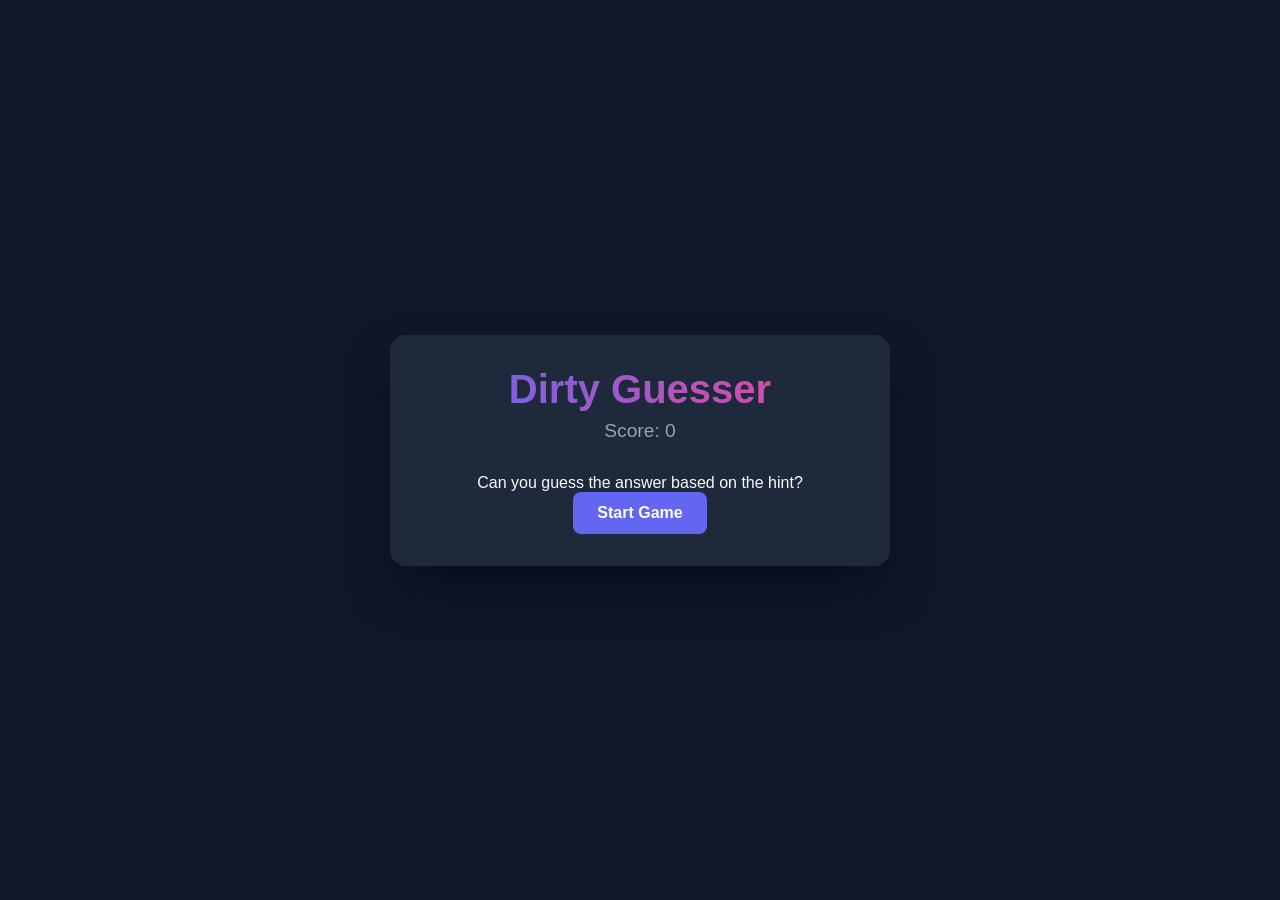
==== dirty_guesser_web/index.html @ 1da72143 "Add styles and service worker for Neon Feud - Created a new CSS file (styles.css) with comprehensive" ====
<!DOCTYPE html>
<html lang="en">
<head>
    <meta charset="UTF-8">
    <meta name="viewport" content="width=device-width, initial-scale=1.0">
    <title>Dirty Guesser</title>
    <link rel="stylesheet" href="css/styles.css">
</head>
<body>
    <div id="game-container">
        <header>
            <h1>Dirty Guesser</h1>
            <div id="score-board">Score: <span id="score">0</span></div>
        </header>

        <main id="game-screen">
            <div id="start-screen" class="screen active">
                <p>Can you guess the answer based on the hint?</p>
                <button id="start-btn" class="btn">Start Game</button>
            </div>

            <div id="play-screen" class="screen">
                <div id="scenario-container">
                    <p id="hint-text"></p>
                </div>
                <div id="input-area">
                    <input type="text" id="guess-input" placeholder="Type your guess here..." autocomplete="off">
                    <button id="submit-btn" class="btn">Submit</button>
                </div>
                <div id="feedback" class="hidden"></div>
                <button id="dirty-hint-btn" class="btn secondary">Get Dirty Hint</button>
            </div>

            <div id="end-screen" class="screen">
                <h2>Game Over!</h2>
                <p>Your final score: <span id="final-score">0</span></p>
                <button id="restart-btn" class="btn">Play Again</button>
            </div>
        </main>

        <div id="audio-elements"></div>
    </div>

    <script src="js/game.js"></script>
</body>
</html>
---- dirty_guesser_web/css/styles.css ----
:root {
    --primary-color: #6366f1;
    --primary-hover: #4f46e5;
    --secondary-color: #ec4899;
    --secondary-hover: #db2777;
    --bg-color: #0f172a;
    --card-bg: #1e293b;
    --text-color: #f8fafc;
    --text-muted: #94a3b8;
    --success-color: #22c55e;
    --error-color: #ef4444;
}

* {
    box-sizing: border-box;
    margin: 0;
    padding: 0;
}

body {
    font-family: 'Segoe UI', Tahoma, Geneva, Verdana, sans-serif;
    background-color: var(--bg-color);
    color: var(--text-color);
    display: flex;
    justify-content: center;
    align-items: center;
    min-height: 100vh;
    padding: 20px;
}

#game-container {
    width: 100%;
    max-width: 500px;
    background-color: var(--card-bg);
    padding: 2rem;
    border-radius: 1rem;
    box-shadow: 0 25px 50px -12px rgba(0, 0, 0, 0.5);
    text-align: center;
}

header h1 {
    font-size: 2.5rem;
    margin-bottom: 0.5rem;
    background: linear-gradient(to right, var(--primary-color), var(--secondary-color));
    -webkit-background-clip: text;
    -webkit-text-fill-color: transparent;
}

#score-board {
    font-size: 1.2rem;
    color: var(--text-muted);
    margin-bottom: 2rem;
}

.screen {
    display: none;
}

.screen.active {
    display: block;
    animation: fadeIn 0.5s ease-in-out;
}

@keyframes fadeIn {
    from { opacity: 0; transform: translateY(10px); }
    to { opacity: 1; transform: translateY(0); }
}

#scenario-container {
    background-color: rgba(255, 255, 255, 0.05);
    padding: 1.5rem;
    border-radius: 0.5rem;
    margin-bottom: 1.5rem;
    min-height: 100px;
    display: flex;
    align-items: center;
    justify-content: center;
}

#hint-text {
    font-size: 1.25rem;
    font-style: italic;
    line-height: 1.4;
}

#input-area {
    display: flex;
    flex-direction: column;
    gap: 1rem;
    margin-bottom: 1rem;
}

input[type="text"] {
    padding: 0.75rem 1rem;
    border-radius: 0.5rem;
    border: 2px solid #334155;
    background-color: #0f172a;
    color: white;
    font-size: 1rem;
    outline: none;
    transition: border-color 0.2s;
}

input[type="text"]:focus {
    border-color: var(--primary-color);
}

.btn {
    padding: 0.75rem 1.5rem;
    border-radius: 0.5rem;
    border: none;
    font-size: 1rem;
    font-weight: 600;
    cursor: pointer;
    transition: all 0.2s;
    color: white;
    background-color: var(--primary-color);
}

.btn:hover {
    background-color: var(--primary-hover);
    transform: translateY(-1px);
}

.btn:active {
    transform: translateY(0);
}

.btn.secondary {
    background-color: transparent;
    border: 2px solid var(--secondary-color);
    color: var(--secondary-color);
}

.btn.secondary:hover {
    background-color: var(--secondary-color);
    color: white;
}

#feedback {
    margin: 1rem 0;
    padding: 0.5rem;
    border-radius: 0.25rem;
    font-weight: bold;
}

#feedback.correct {
    color: var(--success-color);
    background-color: rgba(34, 197, 94, 0.1);
}

#feedback.wrong {
    color: var(--error-color);
    background-color: rgba(239, 68, 68, 0.1);
}

#feedback.dirty {
    color: var(--secondary-color);
    background-color: rgba(236, 72, 153, 0.1);
}

.hidden {
    display: none !important;
}

@media (max-width: 480px) {
    #game-container {
        padding: 1.5rem;
    }
    
    header h1 {
        font-size: 2rem;
    }
}
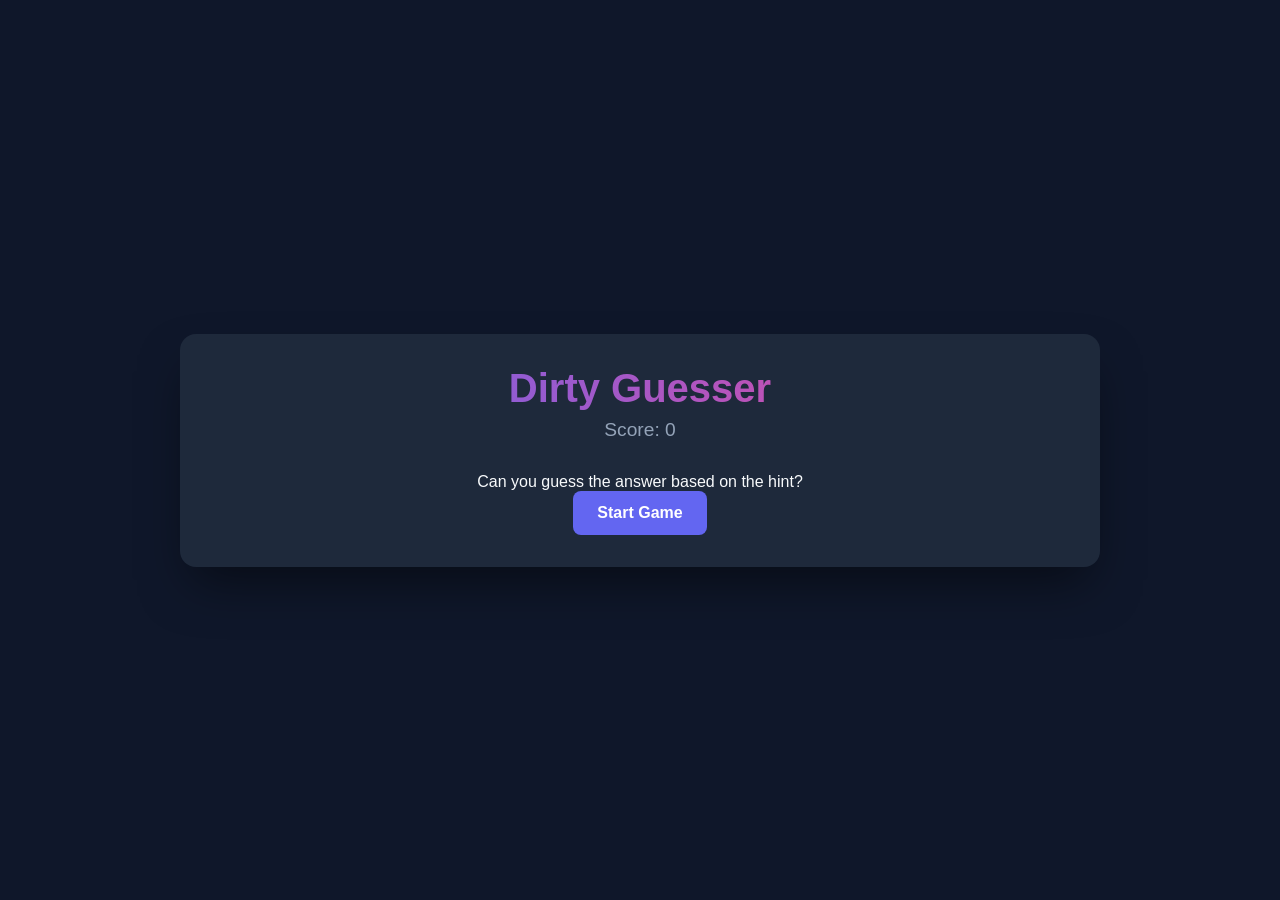
==== commit cbffcc9c: "Enhance responsive design and add portrait lock feature for mobile devices" ====
--- a/dirty_guesser_web/index.html
+++ b/dirty_guesser_web/index.html
@@ -2,11 +2,15 @@
 <html lang="en">
 <head>
     <meta charset="UTF-8">
-    <meta name="viewport" content="width=device-width, initial-scale=1.0">
+    <meta name="viewport" content="width=device-width, initial-scale=1.0, maximum-scale=1.0, user-scalable=no, viewport-fit=cover">
     <title>Dirty Guesser</title>
     <link rel="stylesheet" href="css/styles.css">
 </head>
 <body>
+    <div id="portrait-lock">
+        <span>Rotate Device</span>
+        <p>Dirty Guesser is built for landscape play.</p>
+    </div>
     <div id="game-container">
         <header>
             <h1>Dirty Guesser</h1>
@@ -43,4 +47,4 @@
 
     <script src="js/game.js"></script>
 </body>
-</html>+</html>
--- a/dirty_guesser_web/css/styles.css
+++ b/dirty_guesser_web/css/styles.css
@@ -15,6 +15,8 @@
     box-sizing: border-box;
     margin: 0;
     padding: 0;
+    -webkit-tap-highlight-color: transparent;
+    touch-action: manipulation;
 }
 
 body {
@@ -25,17 +27,52 @@
     justify-content: center;
     align-items: center;
     min-height: 100vh;
+    min-height: 100dvh;
     padding: 20px;
+    padding: max(12px, env(safe-area-inset-top)) max(12px, env(safe-area-inset-right)) max(12px, env(safe-area-inset-bottom)) max(12px, env(safe-area-inset-left));
+    -webkit-text-size-adjust: 100%;
+    text-size-adjust: 100%;
+    overscroll-behavior: none;
 }
 
 #game-container {
     width: 100%;
-    max-width: 500px;
+    max-width: min(920px, 96vw);
     background-color: var(--card-bg);
     padding: 2rem;
     border-radius: 1rem;
     box-shadow: 0 25px 50px -12px rgba(0, 0, 0, 0.5);
     text-align: center;
+}
+
+#portrait-lock {
+    display: none;
+    position: fixed;
+    inset: 0;
+    z-index: 99999;
+    flex-direction: column;
+    align-items: center;
+    justify-content: center;
+    gap: 1rem;
+    padding: 8vw;
+    text-align: center;
+    background: var(--bg-color);
+    color: var(--text-color);
+}
+
+#portrait-lock span {
+    font-size: clamp(2.5rem, 9vmin, 6rem);
+    font-weight: 900;
+    text-transform: uppercase;
+    background: linear-gradient(to right, var(--primary-color), var(--secondary-color));
+    -webkit-background-clip: text;
+    -webkit-text-fill-color: transparent;
+}
+
+#portrait-lock p {
+    max-width: 36rem;
+    color: var(--text-muted);
+    font-size: clamp(1.1rem, 4vmin, 2rem);
 }
 
 header h1 {
@@ -85,12 +122,14 @@
 
 #input-area {
     display: flex;
-    flex-direction: column;
+    flex-direction: row;
     gap: 1rem;
     margin-bottom: 1rem;
 }
 
 input[type="text"] {
+    flex: 1;
+    min-width: 0;
     padding: 0.75rem 1rem;
     border-radius: 0.5rem;
     border: 2px solid #334155;
@@ -115,6 +154,7 @@
     transition: all 0.2s;
     color: white;
     background-color: var(--primary-color);
+    min-height: 44px;
 }
 
 .btn:hover {
@@ -159,11 +199,29 @@
     background-color: rgba(236, 72, 153, 0.1);
 }
 
+.load-error {
+    text-align: center;
+    padding: 2rem;
+}
+
+.load-error h1 {
+    color: var(--text-color);
+    margin-bottom: 1rem;
+}
+
+.load-error p {
+    color: var(--text-muted);
+}
+
 .hidden {
     display: none !important;
 }
 
 @media (max-width: 480px) {
+    #input-area {
+        flex-direction: column;
+    }
+
     #game-container {
         padding: 1.5rem;
     }
@@ -171,4 +229,65 @@
     header h1 {
         font-size: 2rem;
     }
-}+}
+
+@media (orientation: landscape) and (max-height: 520px) {
+    body {
+        align-items: stretch;
+        padding: max(8px, env(safe-area-inset-top)) max(8px, env(safe-area-inset-right)) max(8px, env(safe-area-inset-bottom)) max(8px, env(safe-area-inset-left));
+    }
+
+    #game-container {
+        max-width: none;
+        min-height: 0;
+        padding: 1rem;
+        overflow-y: auto;
+    }
+
+    header {
+        display: flex;
+        align-items: center;
+        justify-content: space-between;
+        gap: 1rem;
+        margin-bottom: 0.75rem;
+    }
+
+    header h1 {
+        font-size: clamp(1.6rem, 7vmin, 2.5rem);
+        margin-bottom: 0;
+    }
+
+    #score-board {
+        margin-bottom: 0;
+        white-space: nowrap;
+    }
+
+    #scenario-container {
+        min-height: 64px;
+        padding: 1rem;
+        margin-bottom: 0.75rem;
+    }
+
+    #hint-text {
+        font-size: clamp(1rem, 3.8vmin, 1.25rem);
+    }
+
+    #input-area {
+        flex-direction: row;
+        gap: 0.75rem;
+    }
+}
+
+@media (orientation: portrait) {
+    body {
+        overflow: hidden;
+    }
+
+    #portrait-lock {
+        display: flex;
+    }
+
+    #game-container {
+        display: none !important;
+    }
+}
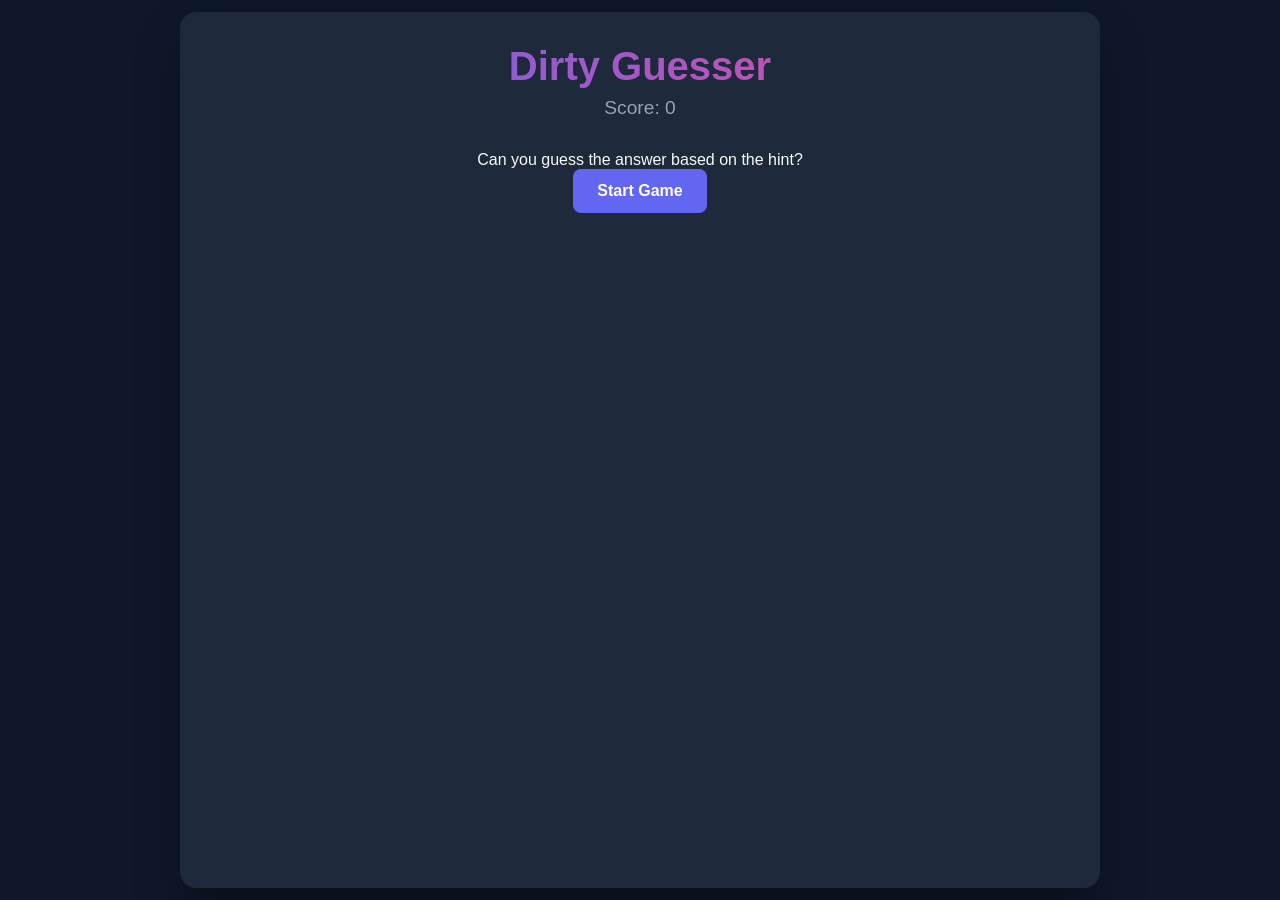
==== commit 14b85481: "Add manifest and service worker for Dirty Guesser and Neon Pantry Panic - Created manifest.json for " ====
--- a/dirty_guesser_web/index.html
+++ b/dirty_guesser_web/index.html
@@ -4,6 +4,16 @@
     <meta charset="UTF-8">
     <meta name="viewport" content="width=device-width, initial-scale=1.0, maximum-scale=1.0, user-scalable=no, viewport-fit=cover">
     <title>Dirty Guesser</title>
+    <link rel="manifest" href="manifest.json">
+    <meta name="theme-color" content="#0f172a">
+    <meta name="application-name" content="Dirty Guesser">
+    <meta name="mobile-web-app-capable" content="yes">
+    <meta name="apple-mobile-web-app-capable" content="yes">
+    <meta name="apple-mobile-web-app-status-bar-style" content="black-translucent">
+    <meta name="apple-mobile-web-app-title" content="Dirty Guesser">
+    <link rel="apple-touch-icon" href="icon-192.png">
+    <link rel="icon" type="image/png" sizes="192x192" href="icon-192.png">
+    <link rel="icon" type="image/png" sizes="512x512" href="icon-512.png">
     <link rel="stylesheet" href="css/styles.css">
 </head>
 <body>
@@ -46,5 +56,12 @@
     </div>
 
     <script src="js/game.js"></script>
+    <script>
+        if ('serviceWorker' in navigator) {
+            window.addEventListener('load', () => {
+                navigator.serviceWorker.register('./sw.js').catch(() => {});
+            });
+        }
+    </script>
 </body>
 </html>
--- a/dirty_guesser_web/css/styles.css
+++ b/dirty_guesser_web/css/styles.css
@@ -26,23 +26,28 @@
     display: flex;
     justify-content: center;
     align-items: center;
-    min-height: 100vh;
-    min-height: 100dvh;
+    width: 100vw;
+    height: 100vh;
+    height: 100dvh;
     padding: 20px;
     padding: max(12px, env(safe-area-inset-top)) max(12px, env(safe-area-inset-right)) max(12px, env(safe-area-inset-bottom)) max(12px, env(safe-area-inset-left));
     -webkit-text-size-adjust: 100%;
     text-size-adjust: 100%;
     overscroll-behavior: none;
+    overflow: hidden;
 }
 
 #game-container {
     width: 100%;
+    height: 100%;
     max-width: min(920px, 96vw);
     background-color: var(--card-bg);
     padding: 2rem;
     border-radius: 1rem;
     box-shadow: 0 25px 50px -12px rgba(0, 0, 0, 0.5);
     text-align: center;
+    overflow-y: auto;
+    -webkit-overflow-scrolling: touch;
 }
 
 #portrait-lock {
@@ -239,6 +244,7 @@
 
     #game-container {
         max-width: none;
+        height: 100%;
         min-height: 0;
         padding: 1rem;
         overflow-y: auto;
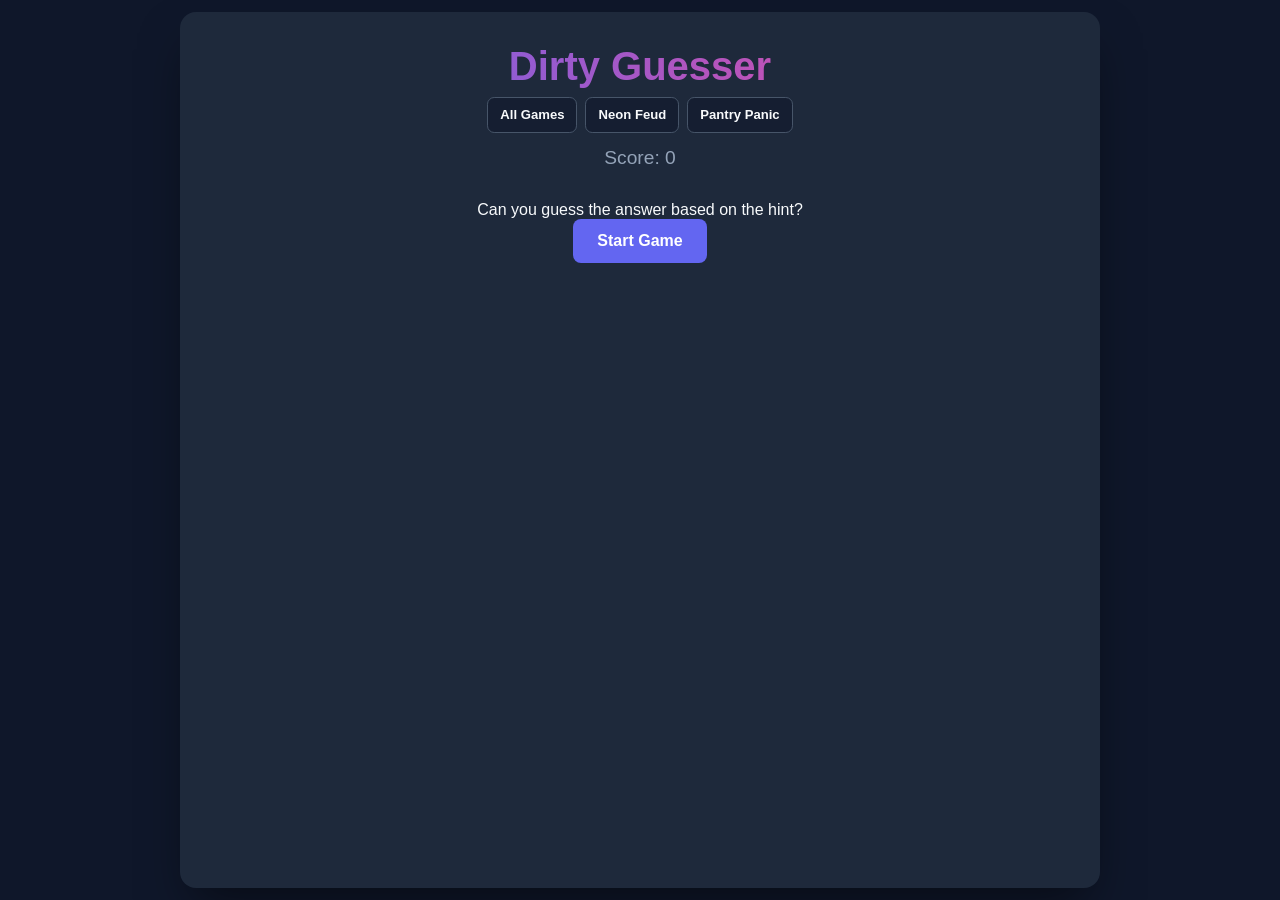
==== commit a3ce0298: "Refactor game navigation and service worker setup for improved PWA functionality and user experience" ====
--- a/dirty_guesser_web/index.html
+++ b/dirty_guesser_web/index.html
@@ -4,13 +4,13 @@
     <meta charset="UTF-8">
     <meta name="viewport" content="width=device-width, initial-scale=1.0, maximum-scale=1.0, user-scalable=no, viewport-fit=cover">
     <title>Dirty Guesser</title>
-    <link rel="manifest" href="manifest.json">
-    <meta name="theme-color" content="#0f172a">
-    <meta name="application-name" content="Dirty Guesser">
+    <link rel="manifest" href="../manifest.json">
+    <meta name="theme-color" content="#050505">
+    <meta name="application-name" content="two-player.app">
     <meta name="mobile-web-app-capable" content="yes">
     <meta name="apple-mobile-web-app-capable" content="yes">
     <meta name="apple-mobile-web-app-status-bar-style" content="black-translucent">
-    <meta name="apple-mobile-web-app-title" content="Dirty Guesser">
+    <meta name="apple-mobile-web-app-title" content="two-player.app">
     <link rel="apple-touch-icon" href="icon-192.png">
     <link rel="icon" type="image/png" sizes="192x192" href="icon-192.png">
     <link rel="icon" type="image/png" sizes="512x512" href="icon-512.png">
@@ -24,6 +24,11 @@
     <div id="game-container">
         <header>
             <h1>Dirty Guesser</h1>
+            <nav class="game-switcher" aria-label="Switch games">
+                <a href="../index.html">All Games</a>
+                <a href="../neonfeud/index.html">Neon Feud</a>
+                <a href="../neonpantry_panic/index.html">Pantry Panic</a>
+            </nav>
             <div id="score-board">Score: <span id="score">0</span></div>
         </header>
 
@@ -59,7 +64,11 @@
     <script>
         if ('serviceWorker' in navigator) {
             window.addEventListener('load', () => {
-                navigator.serviceWorker.register('./sw.js').catch(() => {});
+                navigator.serviceWorker.getRegistrations()
+                    .then(registrations => Promise.all(registrations.map(registration => {
+                        return registration.scope.endsWith('/dirty_guesser_web/') ? registration.unregister() : Promise.resolve();
+                    })))
+                    .finally(() => navigator.serviceWorker.register('../sw.js', { scope: '../' }).catch(() => {}));
             });
         }
     </script>
--- a/dirty_guesser_web/css/styles.css
+++ b/dirty_guesser_web/css/styles.css
@@ -88,6 +88,38 @@
     -webkit-text-fill-color: transparent;
 }
 
+.game-switcher {
+    display: flex;
+    flex-wrap: wrap;
+    justify-content: center;
+    gap: 0.5rem;
+    margin-bottom: 0.9rem;
+}
+
+.game-switcher a {
+    display: inline-flex;
+    align-items: center;
+    justify-content: center;
+    min-height: 36px;
+    padding: 0.45rem 0.75rem;
+    color: var(--text-color);
+    border: 1px solid #475569;
+    border-radius: 0.45rem;
+    background-color: rgba(15, 23, 42, 0.58);
+    font-size: 0.82rem;
+    font-weight: 700;
+    line-height: 1;
+    text-decoration: none;
+    white-space: nowrap;
+}
+
+.game-switcher a:hover,
+.game-switcher a:focus-visible {
+    border-color: var(--secondary-color);
+    background-color: rgba(236, 72, 153, 0.14);
+    outline: none;
+}
+
 #score-board {
     font-size: 1.2rem;
     color: var(--text-muted);
@@ -254,6 +286,7 @@
         display: flex;
         align-items: center;
         justify-content: space-between;
+        flex-wrap: wrap;
         gap: 1rem;
         margin-bottom: 0.75rem;
     }
@@ -266,6 +299,16 @@
     #score-board {
         margin-bottom: 0;
         white-space: nowrap;
+    }
+
+    .game-switcher {
+        margin-bottom: 0;
+    }
+
+    .game-switcher a {
+        min-height: 34px;
+        padding: 0.4rem 0.65rem;
+        font-size: 0.76rem;
     }
 
     #scenario-container {
